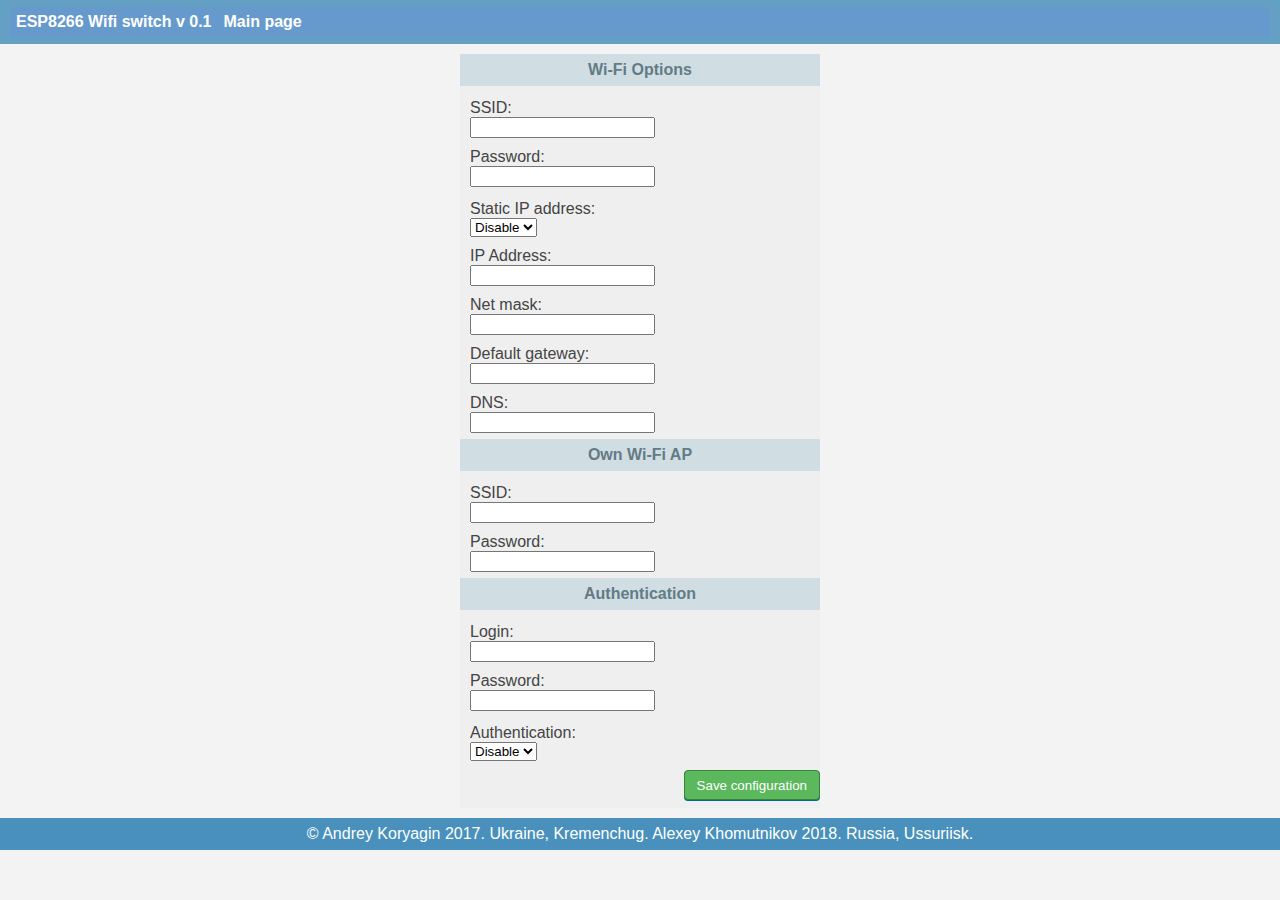
==== settings.html @ e8926397 "Add files via upload" ====
<!DOCTYPE html>
<html>
<head>
	<meta charset="UTF-8">
	<meta name="viewport" content="width=device-width, initial-scale=1.0">
	<title>WiFi Relay Settings</title>
	<meta charset = "utf-8">
	<link rel="stylesheet" href="style.css">
	<link rel="icon" type="image/ico" href="favicon.ico" />
	<script type="text/javascript" src="settings.js"></script>
</head>

<body>

	<header><ul>

  <li><p>ESP8266 Wifi switch v 0.1</p></li>
  <li><a href="index.html">Main page</a></li>

</ul>    </header>

	<div class="main">
		<div class="block-content">
			<div class="b_title">Wi-Fi Options</div>
			<div class="b_content">
				<label>SSID:</label><input id="wifi_ssid" type="text" value="" pattern="[^\s]{4,20}" required title="4 to 20 characters or digits">
				<label>Password:</label><input id="wifi_pwd" type="password" value="" pattern="[^\s]{8,20}" required title="8 to 20 characters or digits">
				<div class="b_clear"></div>
				<label>Static IP address:</label>
				<select id="use_static"><option value="0">Disable</option><option value="1">Enable</option></select>
				<label>IP Address:</label><input id="ip_address" type="text" value="">
				<label>Net mask:</label><input id="net_mask" type="text" value="">
				<label>Default gateway:</label><input id="default_gateway" type="text" value="">
				<label>DNS:</label><input id="dns_1" type="text" value="">

				<div class="b_clear"></div>
			</div>

			<div class="b_title">Own Wi-Fi AP</div>
			<div class="b_content">
				<label>SSID:</label><input id="ap_ssid" type="text" value="" pattern="[^\s]{4,20}" required title="4 to 20 characters or digits">
				<label>Password:</label><input id="ap_pwd" type="password" value="" pattern="[^\s]{8,20}" required title="8 to 20 characters or digits">
				
				<div class="b_clear"></div>
			</div>

			<div class="b_title">Authentication</div>
			<div class="b_content">
				<label>Login:</label><input id="login" type="text" value="" pattern="[^\s]{4,20}" required title="4 to 20 characters or digits">
				<label>Password:</label><input id="password" type="password" value="" pattern="[^\s]{8,20}" required title="8 to 20 characters or digits">
				<div class="b_clear"></div>
				<label>Authentication:</label>
				<select id="use_auth"><option value="0">Disable</option><option value="1">Enable</option></select>
				<div class="b_clear"></div>
			</div>

			<div class="b_clear"></div>
			<button class="submit-btn" onclick="submit_cfg()">Save configuration</button>
			<div class="b_clear"></div>
		</div>

	</div>
</div>

<script>
	loadJSON('loadcfg', function(response) {
		var json_obj = JSON.parse(response);
		fill_fields(json_obj);
	});
</script>

<footer>&copy; Andrey Koryagin 2017. Ukraine, Kremenchug. Alexey Khomutnikov 2018. Russia, Ussuriisk. </footer>
</body>
</html>
---- style.css ----
body {
  font-size: 100%;
  font-family: 'Open Sans', sans-serif;
  color: #444;
  margin:0;
  background-color: #F3F3F3;
}

h1 {
  font-size: 1.25em;
  margin: 1.5em 0;
  color: #fff;
}

h2 {
  font-size: 1.88em;
  margin: 1.5em 0;
  color: #4991BC;
}

h3 {
  font-size: 1.88em;
  margin: 0.5em;
  color: #4991BC;
}

ul {
    list-style-type: none;
    margin: 0;
    padding: 0;
    overflow: hidden;
    background-color: #669acc;
}

li {
    float: left;
}

li a {
  padding: 6px 6px;
  text-decoration: none;
  border: none;
  background: #669acc;
  color: #fff;
  text-align: center; 
  display: block;
}

li p {
    
    margin: 0 0 0 0;
    display: block;
    color: #fff;
    text-align: center;
    padding: 6px 6px;
    text-decoration: none;
}

li a:hover:not(.active) {
    border: none;
    border-radius: 3px;
    box-shadow: 0 0 0 1px rgba(0,0,0,.2) inset;
    color: #fff;
    background: #7010d0;
}

.active {
    background-color: #4CAF50;
}		

header {
  display:block;
  padding:7px 10px;
  background-color: #64A0C3;
  color: #fff;
  font-weight: bold;
  text-align: center;
 
}

footer {
  display:block;
  padding:7px 10px;
  background-color: #4991BC;
  color: #fff;
  text-align: center;
}

.main {
  min-height: 50px;
}

.block-content {
  background-color: #EFEFEF;
  margin: 10px auto;
  min-width: 310px;
  max-width: 360px;
  width: 95%;
}

.b_title {
  background-color: #D0DDE3;
  padding: 7px 10px;
  text-align: center;
  color: #637B85;
  font-size: 16px;
  font-weight: bold;
}

.b_content {
  padding: 3px 10px;
}

.submit-btn {
  margin-bottom: 5px;
  float: right;
  background: #5CB85C;
  border: 1px solid #398439;
  color: #fff;
  height: 30px;
  padding: 6px 12px;
  box-shadow: 0 1px 0 #006799;
  border-radius: 4px;
}

.submit-btn:hover {
  background: #449d44;
}

.simple-btn {
  margin-bottom: 5px;
  background: #5CB85C;
  border: 1px solid #398439;
  color: #fff;
  height: 30px;
  padding: 6px 12px;
  box-shadow: 0 1px 0 #006799;
  border-radius: 4px;
}

.simple-btn:hover {
  background: #449d44;
}


.b_clear {
  clear: both;
  height: 3px;
}

#date, #temperature, #pressure, #humidity {
  font-size: 1.5em;
  font-weight: bold;
  color: #4991BC;
  margin-left: 1.5em;
  margin-bottom: 0.5em;
}

label {
  display: block;
  margin-top:10px;
}

/* Intro */
.intro {
  background: #4991BC;
  text-align: center;
  width: 100%;
  height: 100vh;
  position: relative;
}

.intro .container {
  position: absolute;
  top: 0;
  right: 0;
  left: 0;
  bottom: 60px;
}

.intro .overlay {
  width: 100%;
  height: 100%;
  position: relative;
  z-index: 10;
  color: #FFF;
  display: table;
}

.intro .overlay .inner {
  height: 100%;
  display: table-cell;
  vertical-align: middle;
}

.intro .items-wrapper {
  width: 220px;
  height: 220px;
  position: relative;
  margin: auto;
}

.intro .overlay h1 {
  margin: 0;
}

.intro .item,
.intro .item svg {
  position: absolute;
  top: 0;
  left: 0;
  right: 0;
  bottom: 0;
}

.intro .item svg {
  visibility: hidden;
}

.intro .item svg.drawsvg-initialized {
  visibility: visible;
}

.intro .item {
  -webkit-transition: 0.6s;
          transition: 0.6s;
  opacity: 0;
  -webkit-transform: translate3d(0, 30px, 0);
      -ms-transform: translate3d(0, 30px, 0);
       -o-transform: translate3d(0, 30px, 0);
          transform: translate3d(0, 30px, 0);
}

@-webkit-keyframes comeIn {
  from {
    -webkit-transform: translate3d(0, -30px, 0);
            transform: translate3d(0, -30px, 0);
  }
  to {
    -webkit-transform: translate3d(0, 0, 0);
            transform: translate3d(0, 0, 0);
  }
}

@-o-keyframes comeIn {
  from {
    -o-transform: translate3d(0, -30px, 0);
       transform: translate3d(0, -30px, 0);
  }
  to {
    -o-transform: translate3d(0, 0, 0);
       transform: translate3d(0, 0, 0);
  }
}

@-moz-keyframes comeIn {
  from {
    transform: translate3d(0, -30px, 0);
  }
  to {
    transform: translate3d(0, 0, 0);
  }
}

@keyframes comeIn {
  from {
    transform: translate3d(0, -30px, 0);
  }
  to {
    transform: translate3d(0, 0, 0);
  }
}

.intro .item.active {
  opacity: 1;
  -webkit-animation: comeIn 0.6s forwards;
          animation: comeIn 0.6s forwards;
}

.intro .item svg {
  margin: auto;
}


/* Tabs */
.tabs{
    display:inline-block;
	width: 100%;
}

.tabs > div{
    padding-top:10px;
}

.tabs ul{
    margin:0px;
    padding:0px;
}

.tabs ul:after{
    content:"";
    display:block;
    clear:both;
    height:5px;
    background:#4991BC;
}

.tabs ul li{
    margin:0px;
    padding:0px;
    cursor:pointer;
    display:block;
    float:left;
    padding:10px 15px;
    background:#e9eaeb;
    color:#707070;
}

.tabs ul li.active, .tabs ul li.active:hover{
    background:#4991BC;
    color:#fff;
}

.tabs ul li:hover{
    background:#d6d6d7;
}
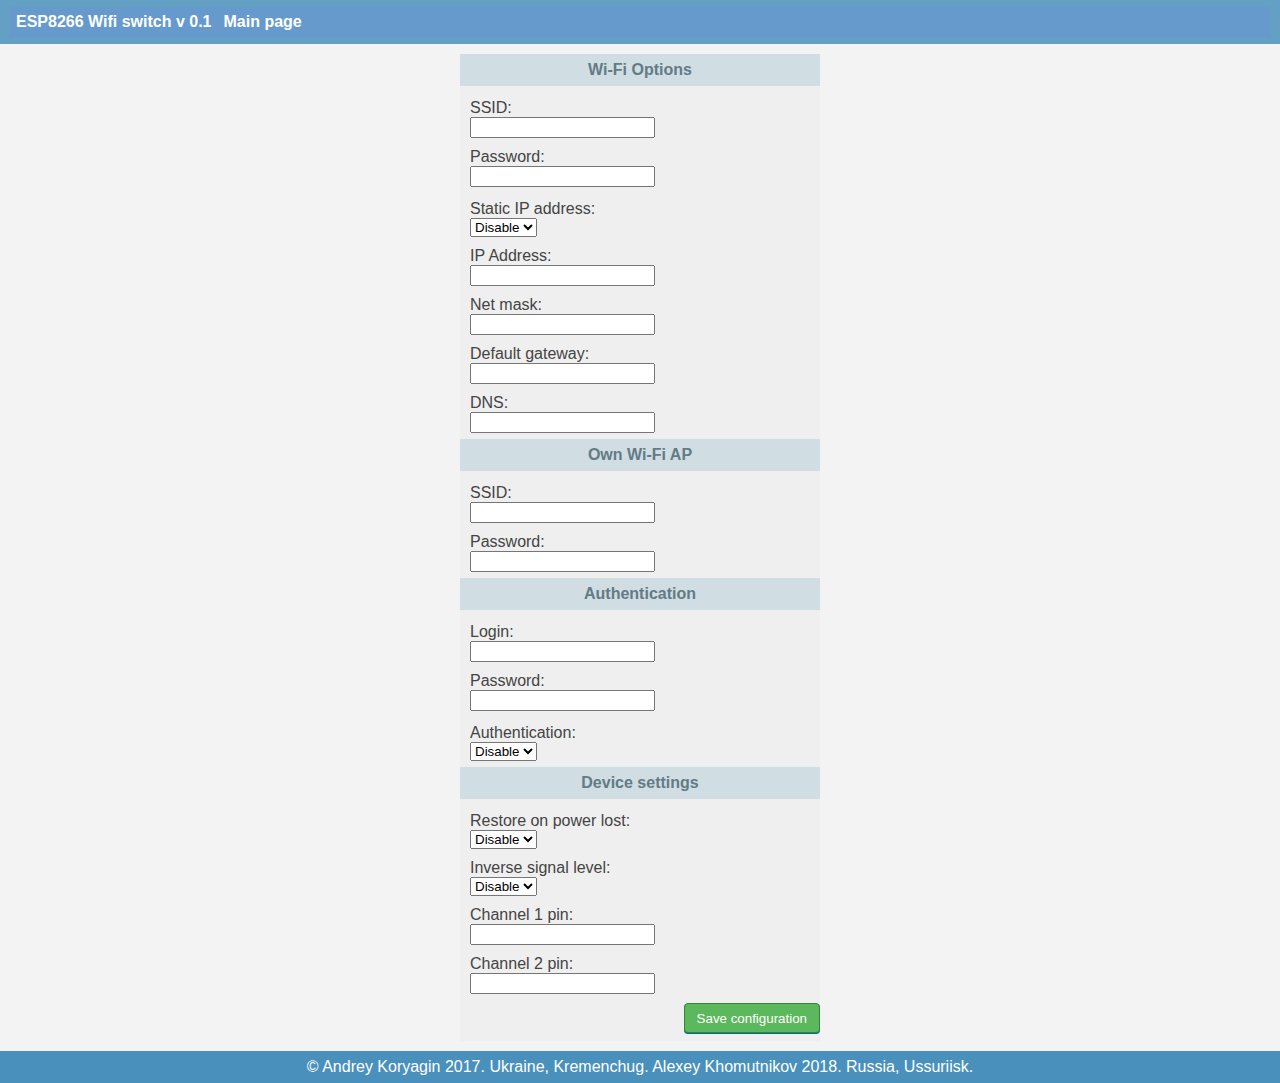
==== commit 178685f3: "Add files via upload" ====
--- a/settings.html
+++ b/settings.html
@@ -53,6 +53,16 @@
 				<select id="use_auth"><option value="0">Disable</option><option value="1">Enable</option></select>
 				<div class="b_clear"></div>
 			</div>
+			<div class="b_title">Device settings</div>
+			<div class="b_content">
+				<label>Restore on power lost:</label>
+				<select id="savestate"><option value="0">Disable</option><option value="1">Enable</option></select>
+				<label>Inverse signal level:</label>
+				<select id="inverse"><option value="0">Disable</option><option value="1">Enable</option></select>
+				<label>Channel 1 pin:</label><input id="channel1" type="text" value="">
+				<label>Channel 2 pin:</label><input id="channel2" type="text" value="">
+				<div class="b_clear"></div>
+			</div>
 
 			<div class="b_clear"></div>
 			<button class="submit-btn" onclick="submit_cfg()">Save configuration</button>
